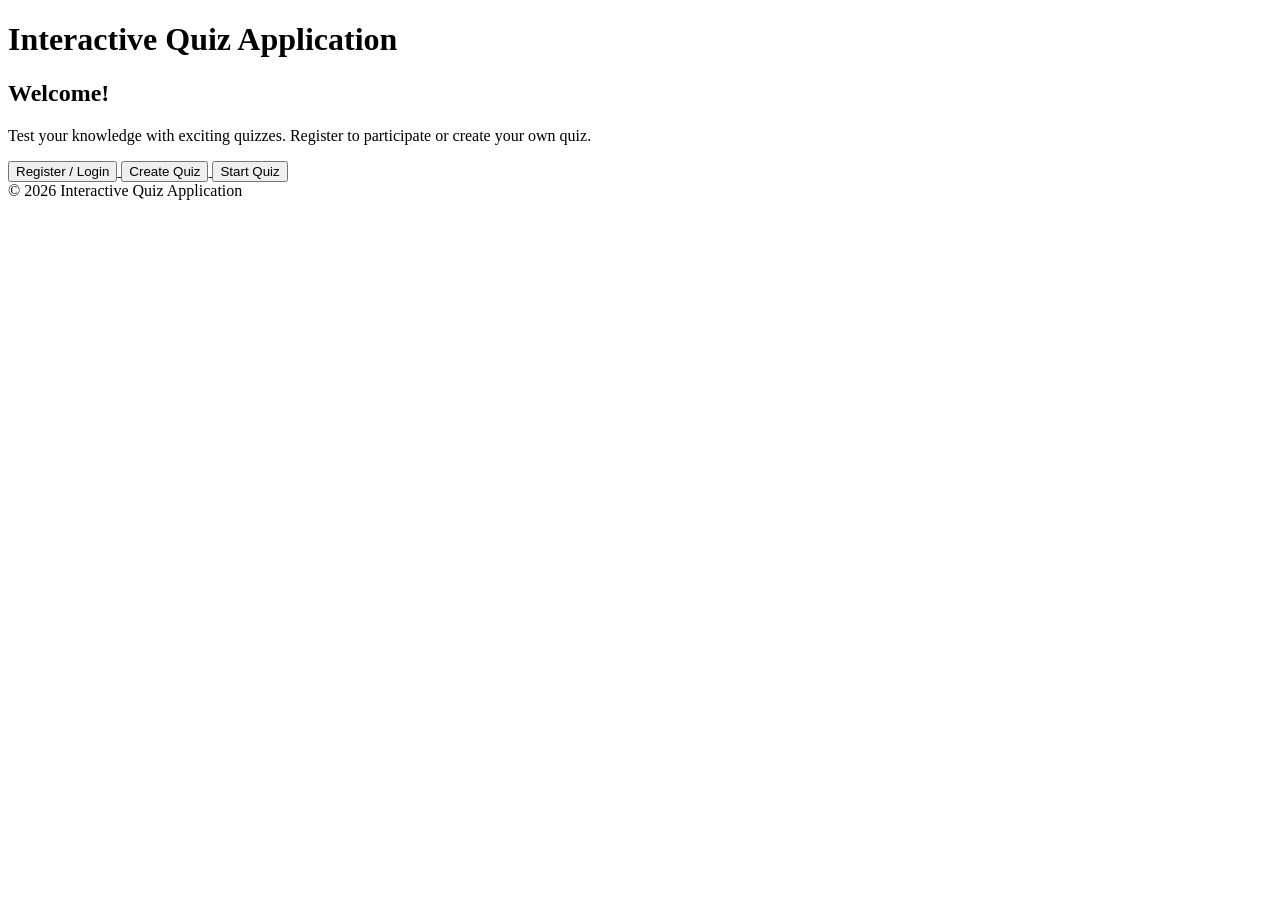
==== index.html @ efc0ea62 "Add files via upload" ====
<!DOCTYPE html>
<html lang="en">
<head>
    <meta charset="UTF-8">
    <meta name="viewport" content="width=device-width, initial-scale=1.0">
    <title>Interactive Quiz Application</title>
    <link rel="stylesheet" href="../css/style.css">
</head>
<body>

<header>
    <h1>Interactive Quiz Application</h1>
</header>

<div class="container">

    <h2>Welcome!</h2>

    <p>
        Test your knowledge with exciting quizzes.
        Register to participate or create your own quiz.
    </p>

    <div class="buttons">
        <a href="login.html">
            <button>Register / Login</button>
        </a>

        <a href="create.html">
            <button>Create Quiz</button>
        </a>

        <a href="quiz.html">
            <button>Start Quiz</button>
        </a>
    </div>

</div>

<footer>
    © 2026 Interactive Quiz Application
</footer>
<script>
    alert(window.location.href);
</script>

</body>
</html>
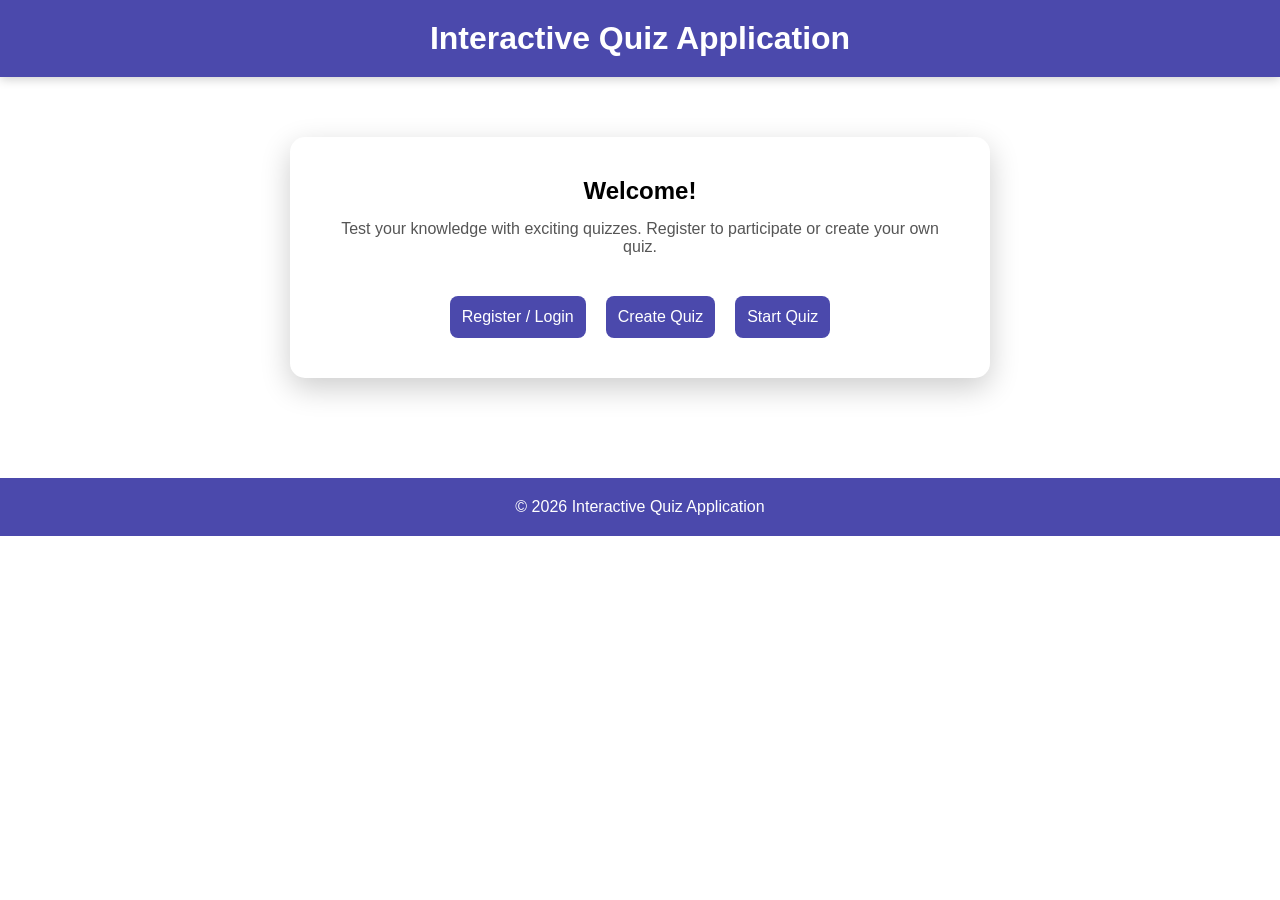
==== commit 394c84cd: "Fix HTML structure and update stylesheet link" ====
--- a/index.html
+++ b/index.html
@@ -4,7 +4,7 @@
     <meta charset="UTF-8">
     <meta name="viewport" content="width=device-width, initial-scale=1.0">
     <title>Interactive Quiz Application</title>
-    <link rel="stylesheet" href="../css/style.css">
+    <link rel="stylesheet" href="style.css">
 </head>
 <body>
 
@@ -45,4 +45,4 @@
 </script>
 
 </body>
-</html>+</html>
--- a/style.css
+++ b/style.css
@@ -0,0 +1,96 @@
+*{
+    margin:0;
+    padding:0;
+    box-sizing:border-box;
+    font-family:Arial, Helvetica, sans-serif;
+}
+
+body{
+    background:red(135deg,#667eea,#764ba2);
+    min-height:100vh;
+}
+
+header{
+    background:#4b49ac;
+    color:white;
+    padding:20px;
+    text-align:center;
+    box-shadow:0 2px 10px rgba(0,0,0,.2);
+}
+
+.container{
+    width:80%;
+    max-width:700px;
+    margin:60px auto;
+    background:white;
+    padding:40px;
+    border-radius:15px;
+    text-align:center;
+    box-shadow:0 10px 30px rgba(0,0,0,.2);
+}
+
+.container h2{
+    margin-bottom:15px;
+}
+
+.container p{
+    margin-bottom:30px;
+    color:#555;
+}
+
+.buttons{
+    display:flex;
+    justify-content:center;
+    gap:20px;
+    flex-wrap:wrap;
+}
+
+input,
+select{
+    width:100%;
+    padding:12px;
+    margin:10px 0;
+    border:1px solid #ccc;
+    border-radius:5px;
+    font-size:16px;
+}
+
+button{
+    width:100%;
+    padding:12px;
+    margin-top:10px;
+    background:#4b49ac;
+    color:white;
+    border:none;
+    border-radius:8px;
+    cursor:pointer;
+    transition:0.3s;
+    font-size:16px;
+}
+
+button:hover{
+    background:#2e2b7f;
+    transform:scale(1.03);
+}
+
+.option{
+    background:#eeeeee;
+    padding:12px;
+    margin:10px 0;
+    border-radius:5px;
+    cursor:pointer;
+    transition:.3s;
+}
+
+.option:hover{
+    background:#4b49ac;
+    color:white;
+}
+
+footer{
+    margin-top:100px;
+    text-align:center;
+    padding:20px;
+    background:#4b49ac;
+    color:white;
+}
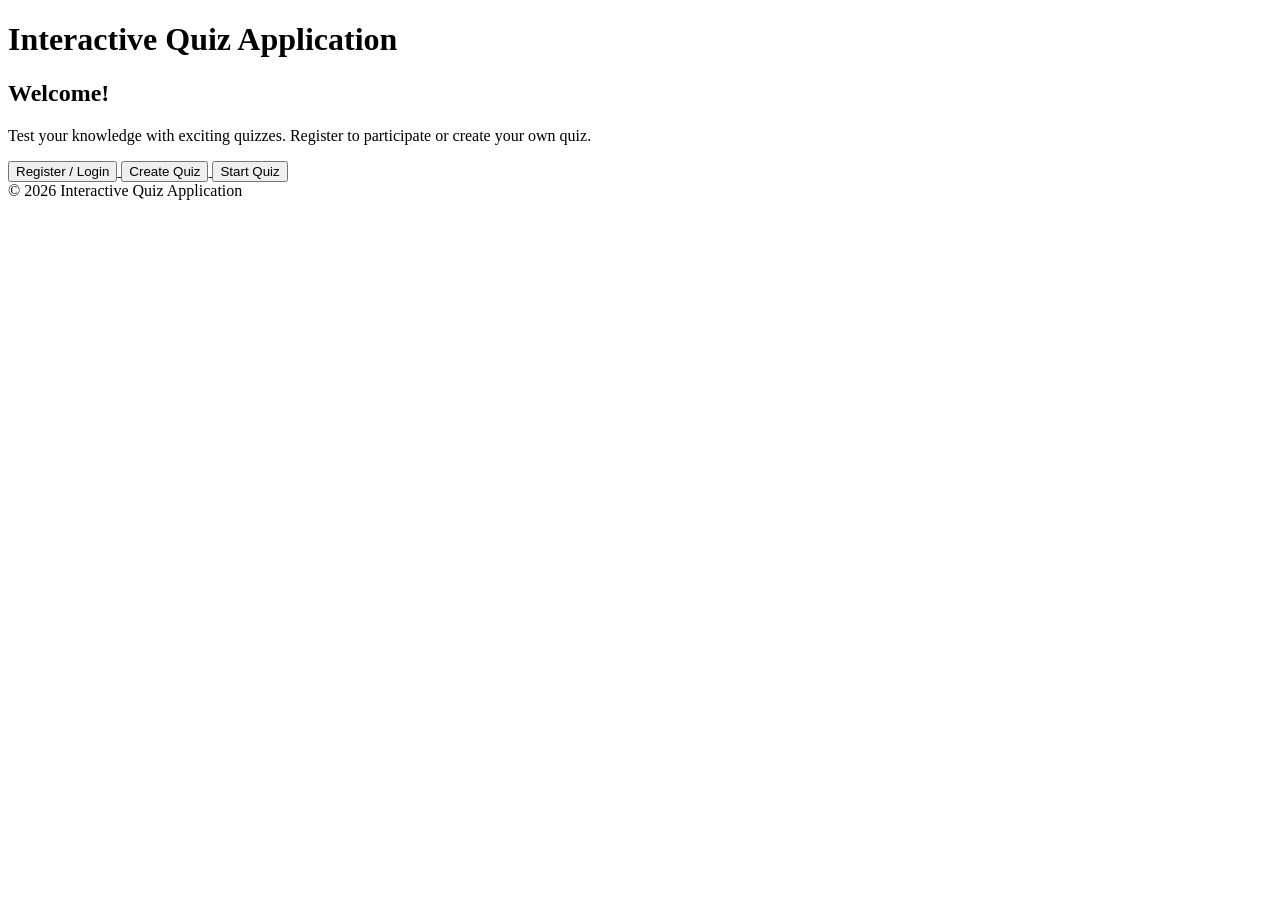
==== commit f1b1c42a: "Update stylesheet link path in index.html" ====
--- a/index.html
+++ b/index.html
@@ -4,7 +4,7 @@
     <meta charset="UTF-8">
     <meta name="viewport" content="width=device-width, initial-scale=1.0">
     <title>Interactive Quiz Application</title>
-    <link rel="stylesheet" href="style.css">
+    <link rel="stylesheet" href="../css/style.css">
 </head>
 <body>
 
